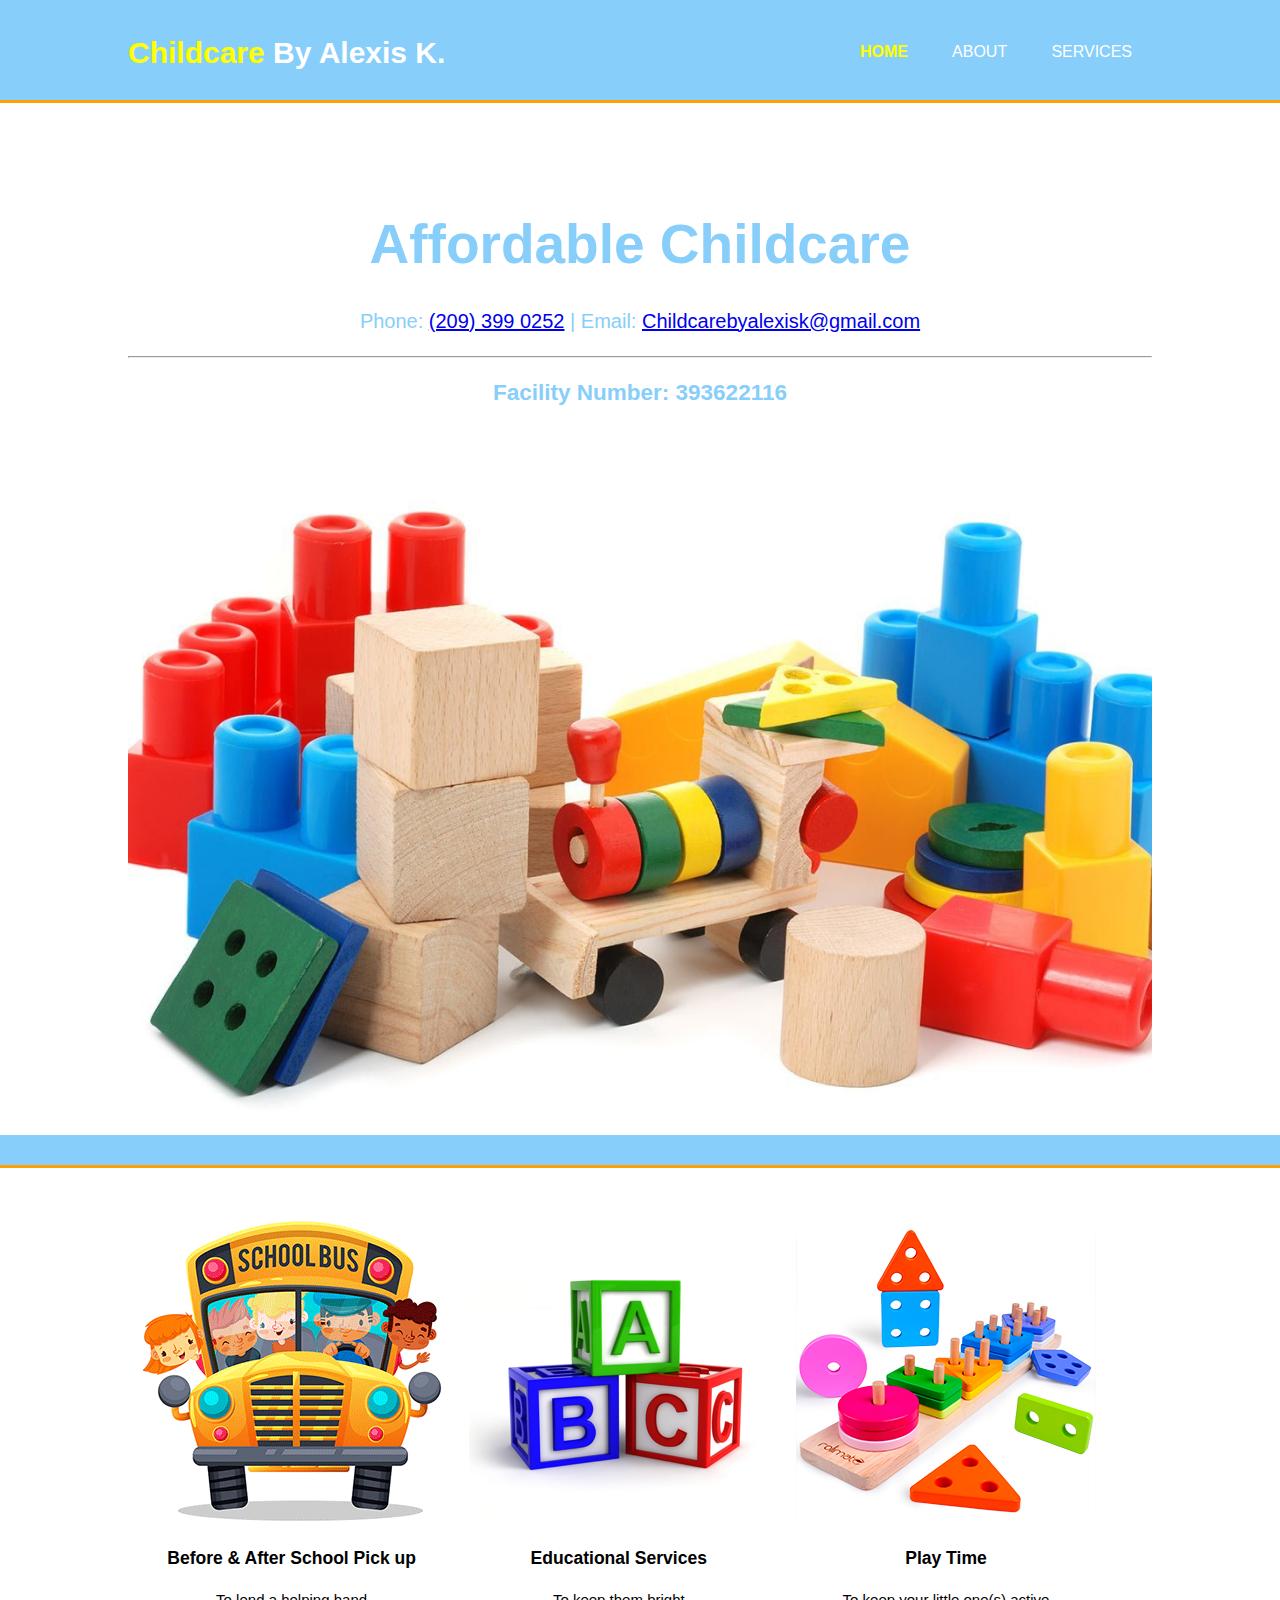
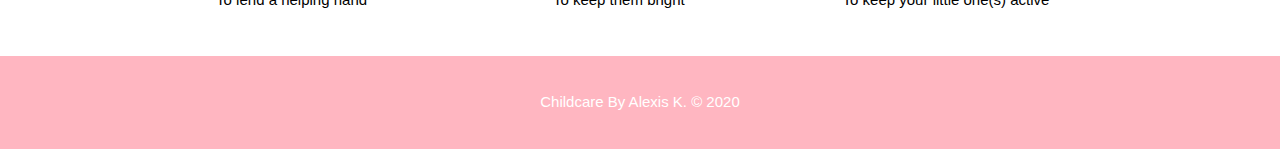
==== index.html @ e77862e0 "first commit" ====
<!DOCTYPE html>
<html lang="en">
<head>
    <meta charset="UTF-8">

    <meta name="viewport" content="width=device-width, initial-scale=1.0">
    <meta name='description' content='Affordable, professional childcare and educational services'>
    <meta name='keywords' content='Affordable, childcare, education'>
    <meta name='author' content='Aaron Bevans'>

    <link rel="stylesheet" href="style.css">

    <title>Childcare by Alexit K. | Welcome</title>
</head>
    <body>
        <header>
            <div class='container'>
                <div id='branding'>
                    <h1>
                        <span class='highlight'>Childcare</span> By Alexis K.
                    </h1>
                </div>
                <nav>
                    <ul>
                        <li class='current'><a href="index.html">Home</a></li>
                        <li><a href="about.html">About</a></li>
                        <li><a href="services.html">Services</a></li>
                    </ul>
                </nav>
            </div>

        </header>
        <section id='showcase'>
            <div class='container'>
                <h1>Affordable Childcare</h1>
                <p>Phone: <a href="#">(209) 399 0252</a> | Email: <a href = "mailto: Childcarebyalexisk@gmail.com">Childcarebyalexisk@gmail.com</a></p>
                <hr>
                <h2>Facility Number: 393622116</h2>
                <img src="blocks.jpg" alt="block">
            </div>
        </section>

        <section id='newsletter'>
            <div class='container'>
            </div>
        </section>

        <section id='boxes'>
            <div class='container'>
                <br/>
                <div class='box'>
                    <img src="schoolbus.png" alt="bus">
                    <h3>Before & After School Pick up</h3>
                    <p>To lend a helping hand</p>
                </div>
                <div class='box'>
                    <img src="abc.jpg" alt="abc">
                    <h3>Educational Services</h3>
                    <p>To keep them bright</p>
                </div>
                <div class='box'>
                    <img src="childtoys.jpg" alt="toys">
                    <h3>Play Time</h3>
                    <p>To keep your little one(s) active</p>
                </div>
            </div>
        </section>
        <footer>
            <p>Childcare By Alexis K. &copy; 2020</p>
        </footer>
    </body>
</html>
---- style.css ----
body{
    font: 15px/1.5 Arial, Helvetica, sans-serif;
    padding:0;
    margin:0;
}
.button_1{
    height:38px;
    background:#ffffff;
    border:0;
    padding: left 20px;
    padding-right: 20px;
}

/*global*/
.container{
    width:80%;
    margin:auto;
    overflow: hidden;
}

ul{
    margin:0;
    padding:0;
}

/*header*/
header{
    background:lightskyblue;
    color:#ffffff;
    padding-top: 30px;
    min-height: 70px;
    border-bottom: #ffa001 3px solid;
}

header a{
    color:#ffffff;
    text-decoration: none;
    text-transform: uppercase;
    font-size: 16px;
}


header li{
    display: inline;
    padding: 0 20px 0 20px;
}

header #branding{
    float: left;

}
header #branding h1{
    margin: 0;

}
header nav{
    float: right;
    margin-top:10px;
}

header .highlight, header .current a{
    color:yellow;
    font-weight: bold;
}
header a:hover{
    color:black;
    font-weight: bold;
}

/*showcase*/
#showcase img{
    height: 700px;
    background: url('blocks.jpg') no-repeat 0 -400px;
}
#showcase{
    text-align: center;
    color: lightskyblue;
}

#showcase h1{
    margin-top: 100px;
    font-size: 55px;
    margin-bottom: 10px;
}

#showcase p{
    font-size: 20px;
}
#newsletter{
    padding:15px;
    color:#ffffff;
    background:lightskyblue;
    border-bottom: #ffa001 3px solid;
}

#newsletter h1{
    float:left;
}
#newsletter form{
    float:right;
    margin-top:15px;
}
#newsletter [type='email']{
    padding:4px;
    height:25px;
    width:250px;
}

/*boxes*/

#boxes{
    margin-top: 20px;
}

#boxes .box{
    float: left;
    width: 30%;
    padding: 10px;
    text-align:center;
}

#boxes .box .img{
    width:90px;
}

aside#side-bar{
    float:right;
    width:30%;
    margin-top: 10px;
}
article#main-col{
    float: left;
    width: 65%;
}

footer{
    padding: 20px;
    color:#ffffff;
    margin-top: 20px;
    background-color: lightpink;
    text-align: center;
}
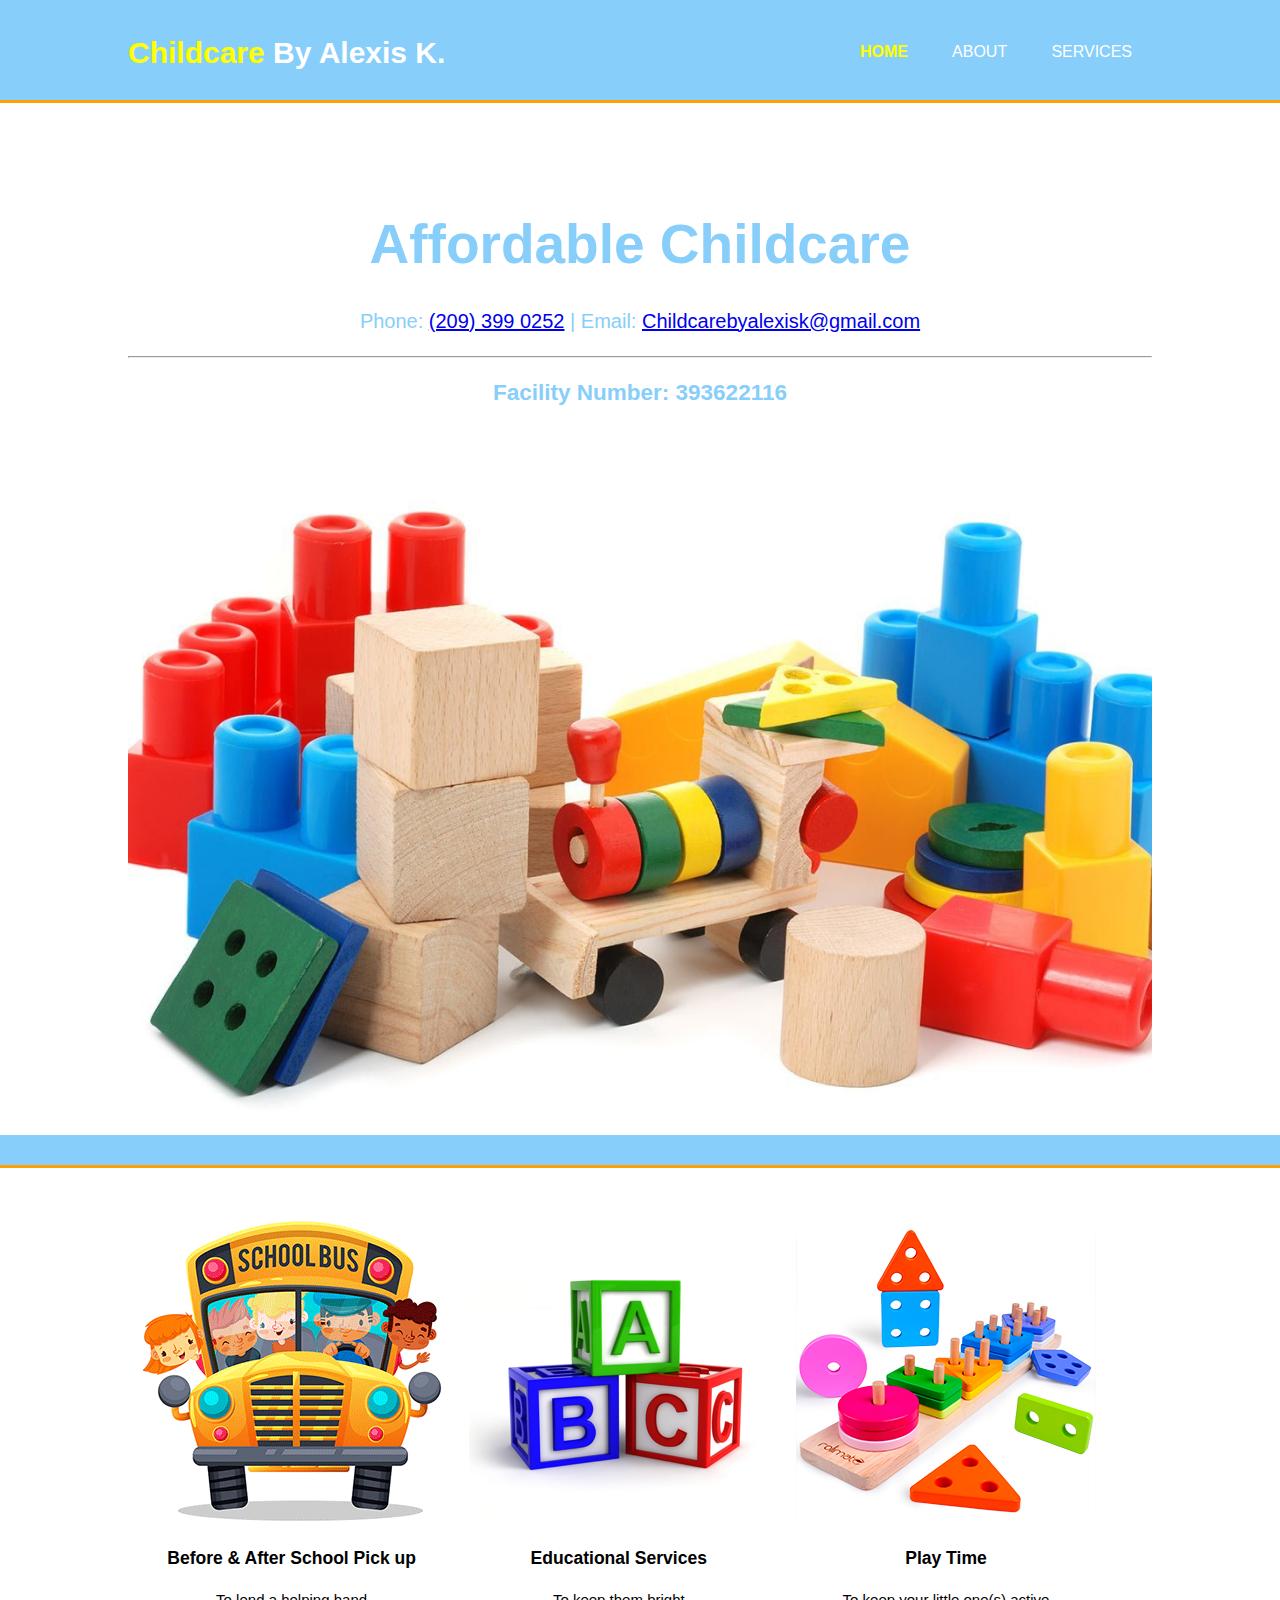
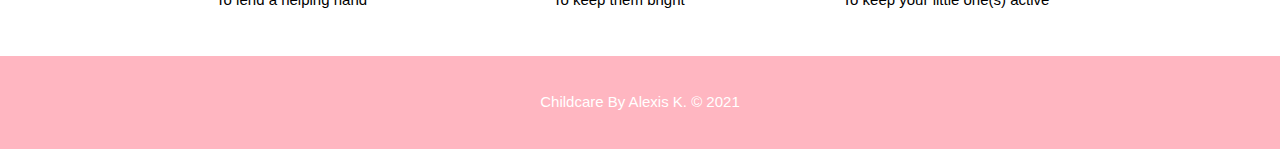
==== commit ab4522d3: "Update index.html" ====
--- a/index.html
+++ b/index.html
@@ -66,7 +66,7 @@
             </div>
         </section>
         <footer>
-            <p>Childcare By Alexis K. &copy; 2020</p>
+            <p>Childcare By Alexis K. &copy; 2021</p>
         </footer>
     </body>
-</html>+</html>
